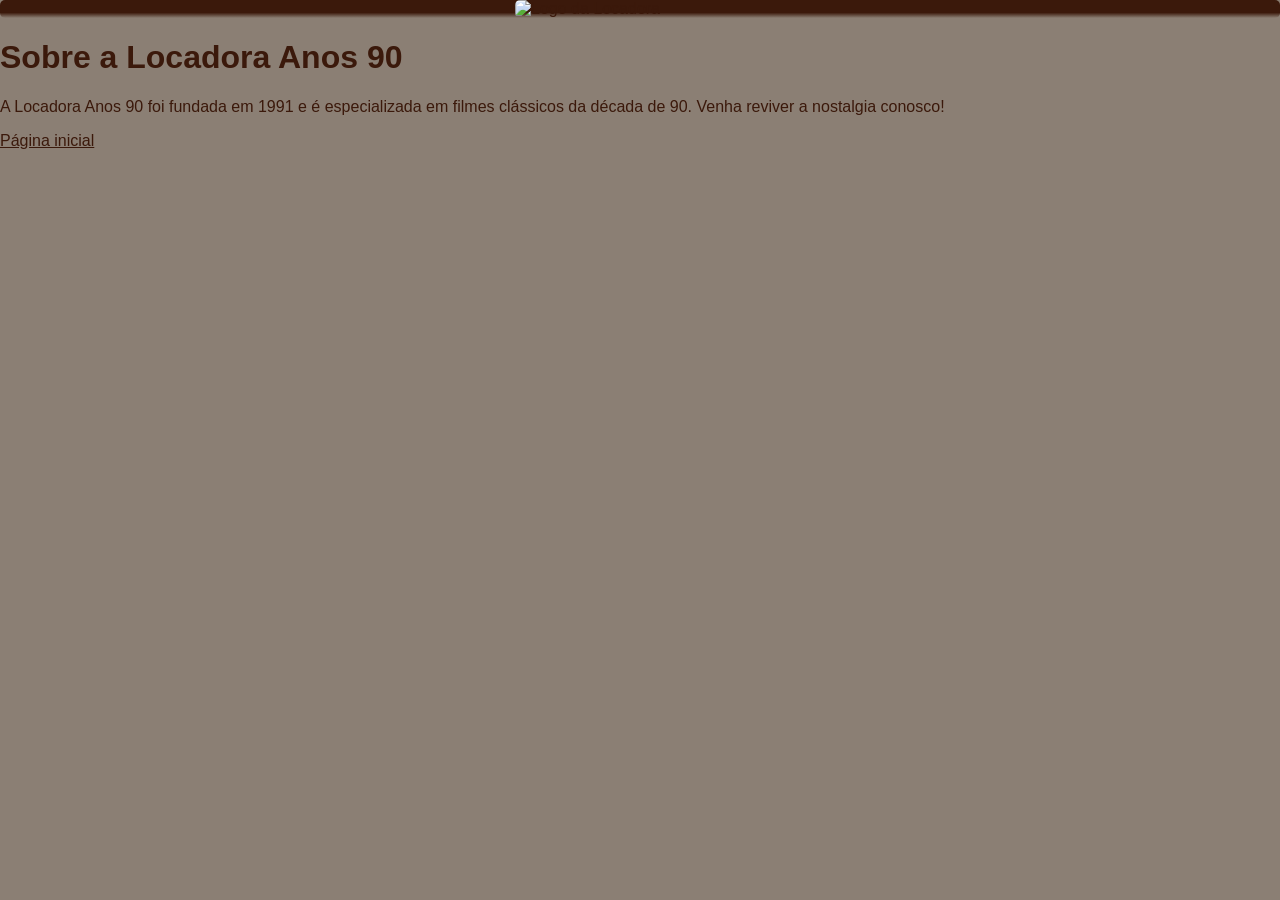
==== sobre.html @ 378df2f3 "Add files via upload" ====
<!DOCTYPE html>
<html lang="pt-BR">
<head>
    <meta charset="UTF-8">
    <meta name="viewport" content="width=device-width, initial-scale=1.0">
    <title>Locadora Anos 90</title>
    <link rel="stylesheet" href="style.css">
</head>
<header>
    <img src="Assets/LOCADORA ANOS 90 (1).png" alt="Logo da Locadora" class="logo">
</header>
<body>
    <h1>Sobre a Locadora Anos 90</h1>
    <p>A Locadora Anos 90 foi fundada em 1991 e é especializada em filmes clássicos da década de 90. Venha reviver a nostalgia conosco!</p>
    <a href="index.html">Página inicial</a>


</body>
</html>
---- style.css ----
body{
    background-color: rgb(139, 127, 116);
    color: rgb(59, 25, 11);
    font-family: 'Lucida Sans', 'Lucida Sans Regular', 'Lucida Grande', 'Lucida Sans Unicode', Geneva, Verdana, sans-serif;
    margin: 0;
}

a{
    color: rgb(59, 25, 11); 
}

.imagesection{
    border-radius: 5px;
    background-color: rgb(59, 25, 11);
    display: flex;
    gap: 20px;
    padding: 20px;
    width: fit-content;
}

.imagesection img{
    transition: all 0.4s ease;
}

.imagesection:hover img:hover{
    opacity: 1;
    transform: scale(1.05);
}

.imagesection:hover img{
    opacity: 0.4;
}

img{
    border-radius: 5px;
}

header{
    background: linear-gradient(to bottom,rgb(59, 25, 11) 0%,rgb(59, 25, 11) 40%, rgb(59, 25, 11) 70%, rgba(59, 25, 11, 0) 100%);
    border-radius: 5px;
    display: flex;
    justify-content: center;
    align-items: center;
}

.logo{
    width: 250px;
}

html{
    overflow-y: scroll;
}
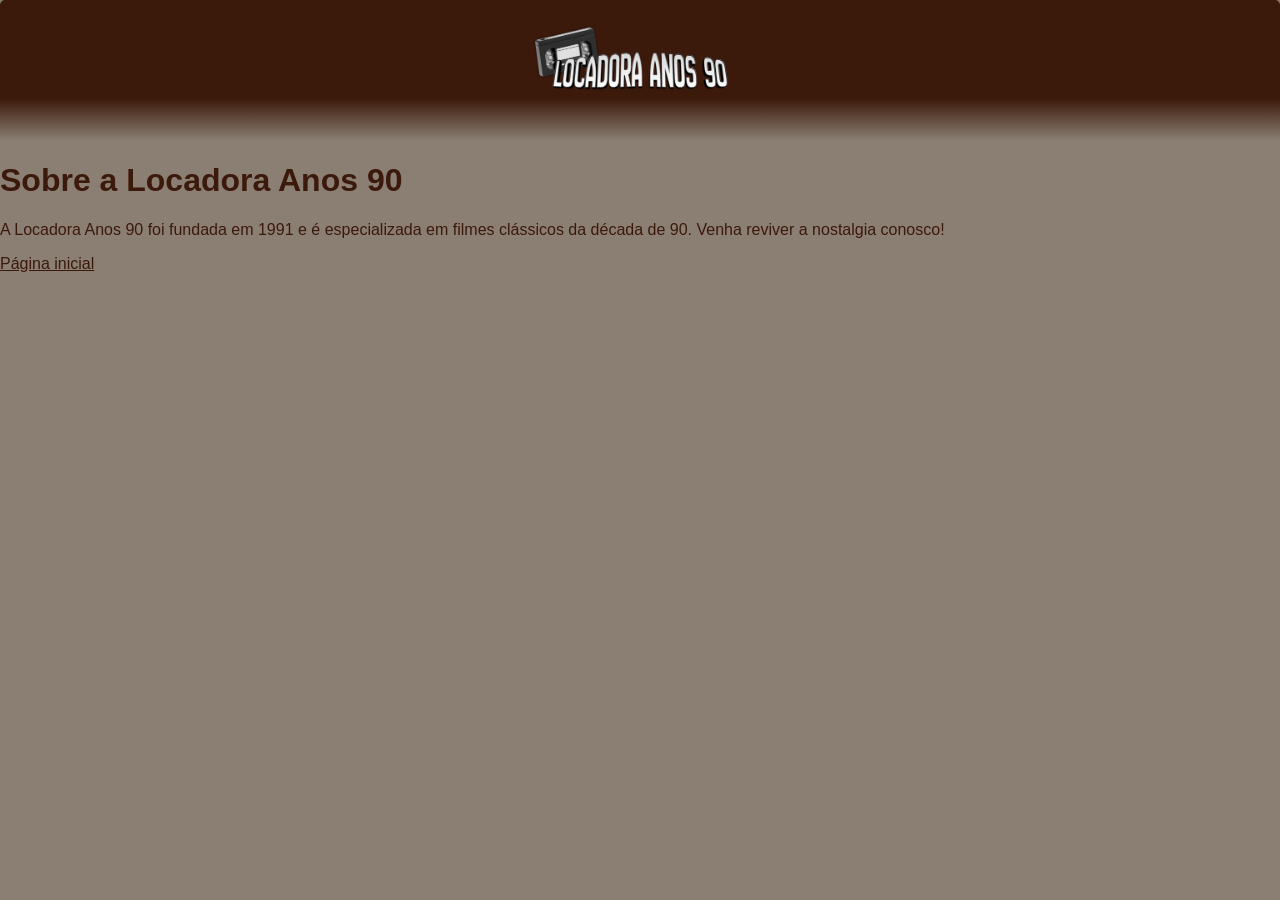
==== commit 75513e45: "Alteração da imagem Logo na sub-página "sobre.html"" ====
--- a/sobre.html
+++ b/sobre.html
@@ -7,7 +7,7 @@
     <link rel="stylesheet" href="style.css">
 </head>
 <header>
-    <img src="Assets/LOCADORA ANOS 90 (1).png" alt="Logo da Locadora" class="logo">
+    <img src="LOCADORA ANOS 90 (1).png" alt="Logo da Locadora" class="logo">
 </header>
 <body>
     <h1>Sobre a Locadora Anos 90</h1>
@@ -16,4 +16,4 @@
 
 
 </body>
-</html>+</html>
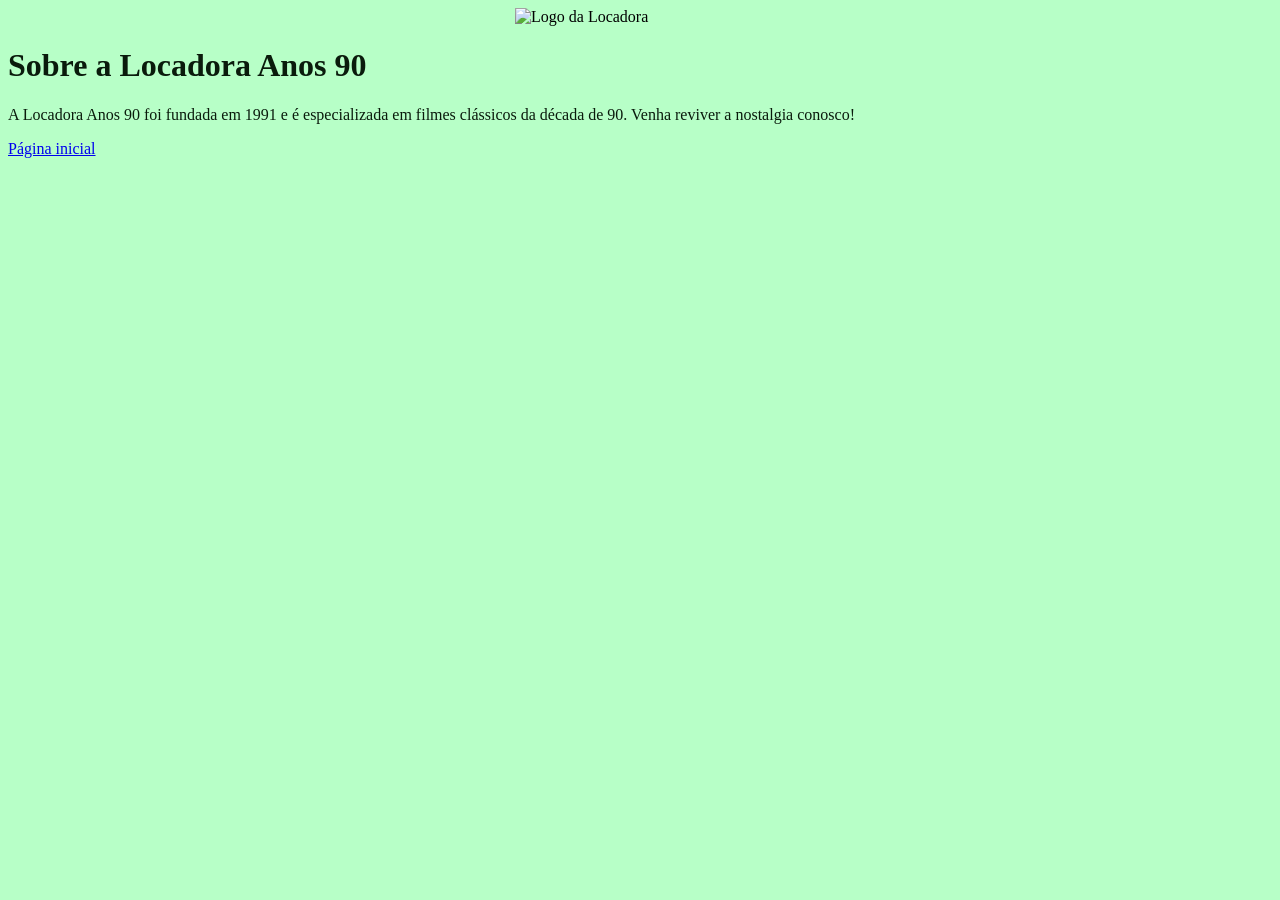
==== commit 20cd16c4: "Update image source and add width to logo" ====
--- a/sobre.html
+++ b/sobre.html
@@ -7,7 +7,7 @@
     <link rel="stylesheet" href="style.css">
 </head>
 <header>
-    <img src="LOCADORA ANOS 90 (1).png" alt="Logo da Locadora" class="logo">
+    <img src="Assets/LOCADORA ANOS 90 (1).png" alt="Logo da Locadora" class="logo" width="250px">
 </header>
 <body>
     <h1>Sobre a Locadora Anos 90</h1>
--- a/style.css
+++ b/style.css
@@ -1,52 +1,44 @@
 body{
-    background-color: rgb(139, 127, 116);
-    color: rgb(59, 25, 11);
-    font-family: 'Lucida Sans', 'Lucida Sans Regular', 'Lucida Grande', 'Lucida Sans Unicode', Geneva, Verdana, sans-serif;
-    margin: 0;
+    background-color: rgb(183, 255, 199);
 }
-
-a{
-    color: rgb(59, 25, 11); 
+h1{
+    color:  rgb(10, 27, 12);
 }
-
-.imagesection{
-    border-radius: 5px;
-    background-color: rgb(59, 25, 11);
-    display: flex;
-    gap: 20px;
-    padding: 20px;
-    width: fit-content;
-}
-
-.imagesection img{
-    transition: all 0.4s ease;
-}
-
-.imagesection:hover img:hover{
-    opacity: 1;
-    transform: scale(1.05);
-}
-
-.imagesection:hover img{
-    opacity: 0.4;
-}
-
-img{
-    border-radius: 5px;
+p{
+    color: rgb(10, 27, 12);
 }
 
 header{
-    background: linear-gradient(to bottom,rgb(59, 25, 11) 0%,rgb(59, 25, 11) 40%, rgb(59, 25, 11) 70%, rgba(59, 25, 11, 0) 100%);
     border-radius: 5px;
     display: flex;
     justify-content: center;
     align-items: center;
 }
 
-.logo{
-    width: 250px;
+.arcoiris{
+  text-align: center;
+  text-decoration: underline;
+  font-size: 32px;
+  font-family: monospace;
+  letter-spacing: 5px;
+  animation: colorRotate 6s linear 0s infinite;
 }
 
-html{
-    overflow-y: scroll;
-}+@keyframes colorRotate {
+    from {
+      color: #6666ff;
+    }
+    10% {
+      color: #0099ff;
+    }
+    50% {
+      color: #00ff00;
+    }
+    75% {
+      color: #ff3399;
+    }
+    100% {
+      color: #6666ff;
+    }
+  }
+}
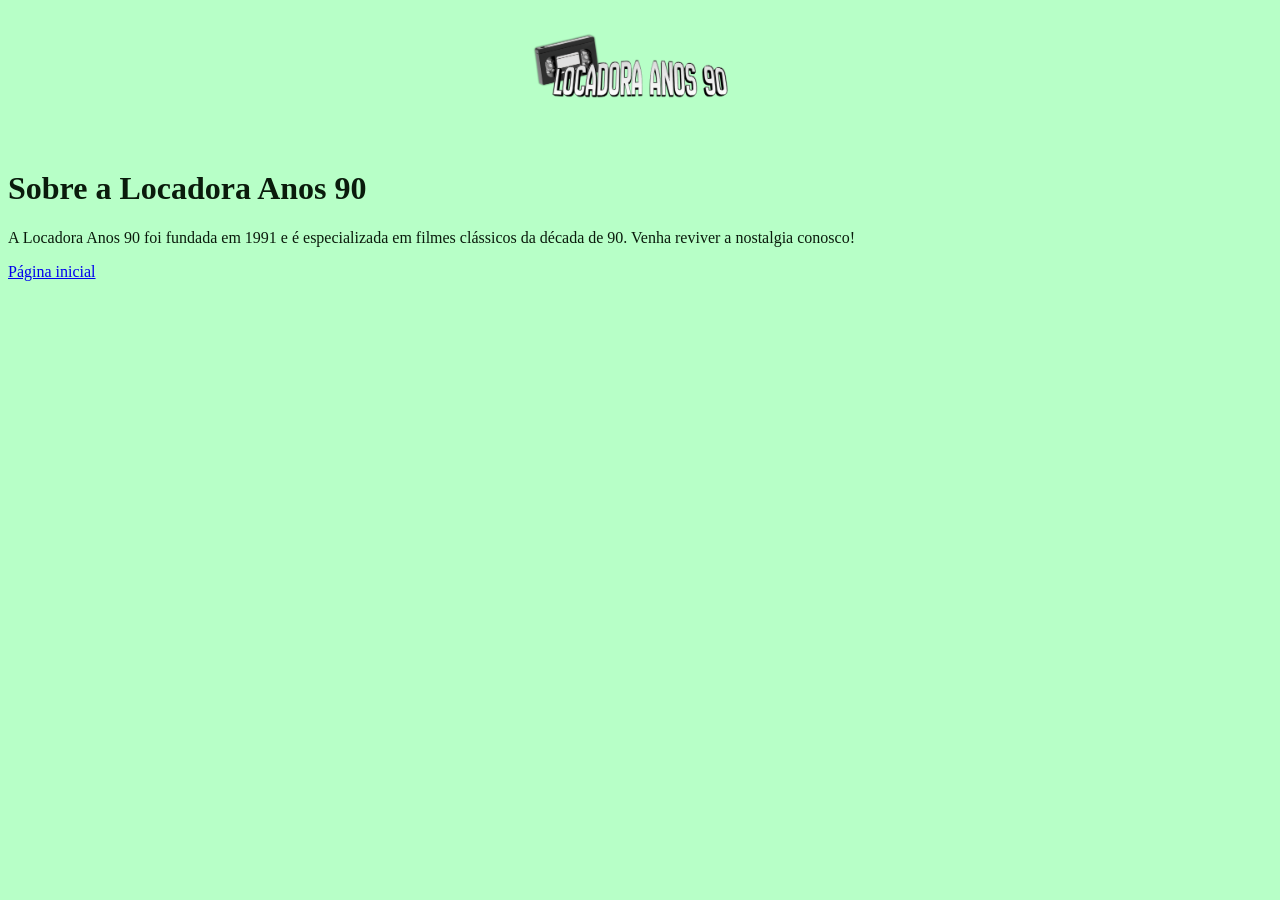
==== commit a70aff35: "Update sobre.html" ====
--- a/sobre.html
+++ b/sobre.html
@@ -7,7 +7,7 @@
     <link rel="stylesheet" href="style.css">
 </head>
 <header>
-    <img src="Assets/LOCADORA ANOS 90 (1).png" alt="Logo da Locadora" class="logo" width="250px">
+    <img src="LOCADORA ANOS 90 (1).png" alt="Logo da Locadora" class="logo" width="250px">
 </header>
 <body>
     <h1>Sobre a Locadora Anos 90</h1>
